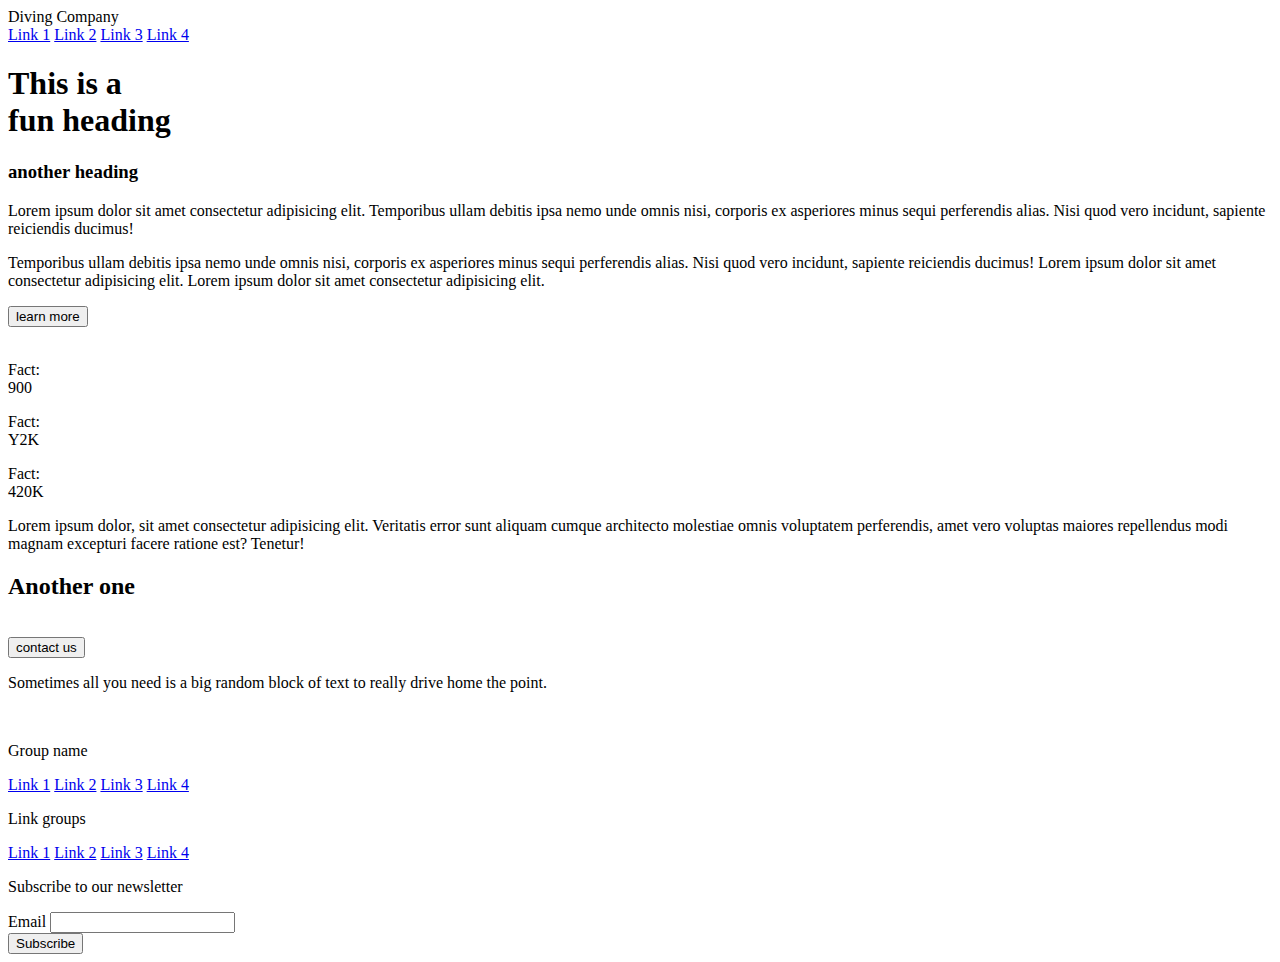
==== diving.html @ eddbb96f "Changing to fun dive colors!" ====
<!doctype html>
<html>

<head>

  <!-- SEO  -->
  <title>My First Tailwind Project</title>
  <meta charset="UTF-8">
  <meta name="viewport" content="width=device-width, initial-scale=1.0">
  
  <!-- GOOGLE FONTS -->

  <!-- TAILWIND -->
  <script src="https://cdn.tailwindcss.com"></script>

  <!-- TAILWIND CUSTOMIZE & EXTEND -->
  <script>
    tailwind.config = {
      theme: {
        extend: {
          colors: {
            seafoam: '#c4fff9',
          }
        }
      }
    }
  </script>

<!-- TAILWIND CUSTOM CLASSES -->
<style type="text/tailwindcss">
  @layer components {
    .btn-primary {
      @apply py-2 px-5 bg-violet-500 text-white font-semibold rounded-full shadow-md hover:bg-violet-700;
    }
  }
</style>

  <!-- CUSTOM CSS LINKS -->
  <link rel="stylesheet" href="style.css">

</head>

<body class="bg-seafoam text-teal-800">
 <!-- Header -->
<header class="container mx-auto pt-4 px-8 sm:px-16 flex flex-col">
   <!-- Nav Bar -->
  <nav class="flex flex-col md:flex-row justify-between pb-2 border-teal-800 border-b-2">
    <div class="uppercase text-lg">Diving Company</div>
    <div class="content-center -mx-2">
      <a href="#" class="p-2 uppercase text-sm">Link 1</a>
      <a href="#" class="p-2 uppercase text-sm">Link 2</a>
      <a href="#" class="p-2 uppercase text-sm">Link 3</a>
      <a href="#" class="p-2 uppercase text-sm">Link 4</a>
    </div>
  </nav>
</header>

<!-- Heading Title -->
<section>
    <h1 class="container mx-auto py-12 px-8 sm:px-16 font-sans font-extrabold uppercase text-5xl">This is a <br> fun heading</h1>
</section>

<!-- Text Left / Image Right -->
<section class="container mx-auto py-16 px-8 sm:px-16">
    <div class="grid md:grid-cols-2 gap-6">
      <!-- Secondary Heading -->
      <div class="col-span-1 pr-12">
        <div>
          <h3 class="uppercase font-bold text-xl">another heading</h3>
        </div>
        <p class="pb-3">Lorem ipsum dolor sit amet consectetur adipisicing elit. Temporibus ullam debitis ipsa nemo unde omnis nisi, corporis ex asperiores minus sequi perferendis alias. Nisi quod vero incidunt, sapiente reiciendis ducimus!</p>
        <p class="pb-3">Temporibus ullam debitis ipsa nemo unde omnis nisi, corporis ex asperiores minus sequi perferendis alias. Nisi quod vero incidunt, sapiente reiciendis ducimus! Lorem ipsum dolor sit amet consectetur adipisicing elit. Lorem ipsum dolor sit amet consectetur adipisicing elit. </p>
        <div class="pt-8">
          <button class="bg-teal-800 text-seafoam uppercase text-xs px-6 p-2">learn more</button>
        </div>
      </div>
      <!-- md:h-full on the div negates the h-72, h-full on the image is still needed because of the position absolute -->
      <div class="grow relative order-first h-72 md:order-none md:h-full"> 
        <img class="absolute w-full h-full object-cover" src="https://images.unsplash.com/photo-1603806450478-18e70c5e8a94?q=80&w=2235&auto=format&fit=crop&ixlib=rb-4.0.3&ixid=M3wxMjA3fDB8MHxwaG90by1wYWdlfHx8fGVufDB8fHx8fA%3D%3D" alt="">
      </div>
    </div>
  </section>

  <!-- Facts Section -->
  <div class="container mx-auto py-16 px-8 sm:px-16 grid grid-cols-6">
    <div class="col-span-2 pb-3 lg:col-span-1">
      <p class="uppercase font-bold text-xs">Fact: <br><span class="text-4xl">900</span></p>
    </div>
    <div class="col-span-2 pb-3 lg:col-span-1">
      <p class="uppercase font-bold text-xs">Fact: <br><span class="text-4xl">Y2K</span></p>
    </div>
    <div class="col-span-2 pb-3 lg:col-span-1">
      <p class="uppercase font-bold text-xs">Fact: <br><span class="text-4xl">420K</span></p>
    </div>
  <div class="col-span-6 lg:col-span-3 ">
    <p class="text-sm">Lorem ipsum dolor, sit amet consectetur adipisicing elit. Veritatis error sunt aliquam cumque architecto molestiae omnis voluptatem perferendis, amet vero voluptas maiores repellendus modi magnam excepturi facere ratione est? Tenetur!</p>
  </div>
</div>

<!-- Centered Text & Paragraph -->
<section class="container mx-auto py-16 px-8 sm:px-16 p-8 text-center">
    <div class="max-w-xl m-auto">
      <h2 class="pb-6 uppercase font-bold text-5xl">Another one</h2>
    </div>
    <!-- Image Grid Section -->
    <div class="grid grid-cols-2 sm:grid-cols-3 gap-1">
      <img class="hidden sm:block aspect-square w-full object-cover" src="https://images.unsplash.com/photo-1580113224483-6e03c7b6fe6a?q=80&w=2148&auto=format&fit=crop&ixlib=rb-4.0.3&ixid=M3wxMjA3fDB8MHxwaG90by1wYWdlfHx8fGVufDB8fHx8fA%3D%3D" alt="">
      <img class="aspect-square w-full object-cover" src="https://images.unsplash.com/photo-1563967949-d97cba787cae?q=80&w=2322&auto=format&fit=crop&ixlib=rb-4.0.3&ixid=M3wxMjA3fDB8MHxwaG90by1wYWdlfHx8fGVufDB8fHx8fA%3D%3D" alt="">
      <img class="hidden sm:block aspect-square w-full object-cover" src="https://images.unsplash.com/photo-1708711973477-1373f8eb65db?q=80&w=2148&auto=format&fit=crop&ixlib=rb-4.0.3&ixid=M3wxMjA3fDB8MHxwaG90by1wYWdlfHx8fGVufDB8fHx8fA%3D%3D" alt="">
      <img class="aspect-square w-full object-cover" src="https://images.unsplash.com/photo-1666136242426-761b173a1412?q=80&w=2148&auto=format&fit=crop&ixlib=rb-4.0.3&ixid=M3wxMjA3fDB8MHxwaG90by1wYWdlfHx8fGVufDB8fHx8fA%3D%3D" alt="">
      <img class="aspect-square w-full object-cover" src="https://images.unsplash.com/photo-1582790269393-a54326674cf3?q=80&w=2235&auto=format&fit=crop&ixlib=rb-4.0.3&ixid=M3wxMjA3fDB8MHxwaG90by1wYWdlfHx8fGVufDB8fHx8fA%3D%3D" alt="">
      <img class="aspect-square w-full object-cover" src="https://images.unsplash.com/photo-1687291834006-3c1a3c7d7ff3?q=80&w=2187&auto=format&fit=crop&ixlib=rb-4.0.3&ixid=M3wxMjA3fDB8MHxwaG90by1wYWdlfHx8fGVufDB8fHx8fA%3D%3D" alt="">
    </div>
    <div class="pt-8">
      <button class="bg-teal-800 text-seafoam uppercase text-xs px-6 p-2">contact us</button>
    </div>
  </section>

<!-- Bold Text Section -->
<section class="p-8 px-8 sm:px-16 text-center">
    <p class="py-8 font-sans font-extrabold uppercase text-5xl border-teal-800 border-y-4">Sometimes all you need is a big random block of text to really drive home the point.</p>
  </section>

<!-- Image -->
<div class="grow relative h-72 md:h-full">
    <img class="absolute w-full h-full object-cover" src="https://images.unsplash.com/photo-1567073161926-d6179e60492f?q=80&w=2148&auto=format&fit=crop&ixlib=rb-4.0.3&ixid=M3wxMjA3fDB8MHxwaG90by1wYWdlfHx8fGVufDB8fHx8fA%3D%3D" alt="">
</div>

<!-- Footer -->
<footer class="p-8 px-8 sm:px-16 uppercase">
    <!-- order shifted on the newsletter to bring it above on mobile, but then needed to make the flex only on md, which meant we needed to add grid to the default/small size -->
    <div class="border-teal-800 pt-12 grid gap-12 md:flex border-t-4 justify-between">
      <div class="flex gap-16">
        <div class="">
          <p class="font-bold pb-6">Group name</p>
          <a href="#" class="block">Link 1</a>
          <a href="#" class="block">Link 2</a>
          <a href="#" class="block">Link 3</a>
          <a href="#" class="block">Link 4</a>
        </div>
        <div class="">
          <p class="font-bold pb-6">Link groups</p>
          <a href="#" class="block">Link 1</a>
          <a href="#" class="block">Link 2</a>
          <a href="#" class="block">Link 3</a>
          <a href="#" class="block">Link 4</a>
        </div>
      </div>
      <form class="flex flex-col order-first md:order-none">
        <p>Subscribe to our newsletter</p>
        <label class="sr-only" for="_replyto"> Email </label>
        <input class="my-4 border-teal-800 border-2" type="email" name="_replyto" id="_replyto" placeholder=""/>
        <div>
          <button type="submit" class="bg-teal-800 text-seafoam uppercase text-xs px-6 p-2"> Subscribe </button>
        </div>
      </form>
    </div>
  </footer>
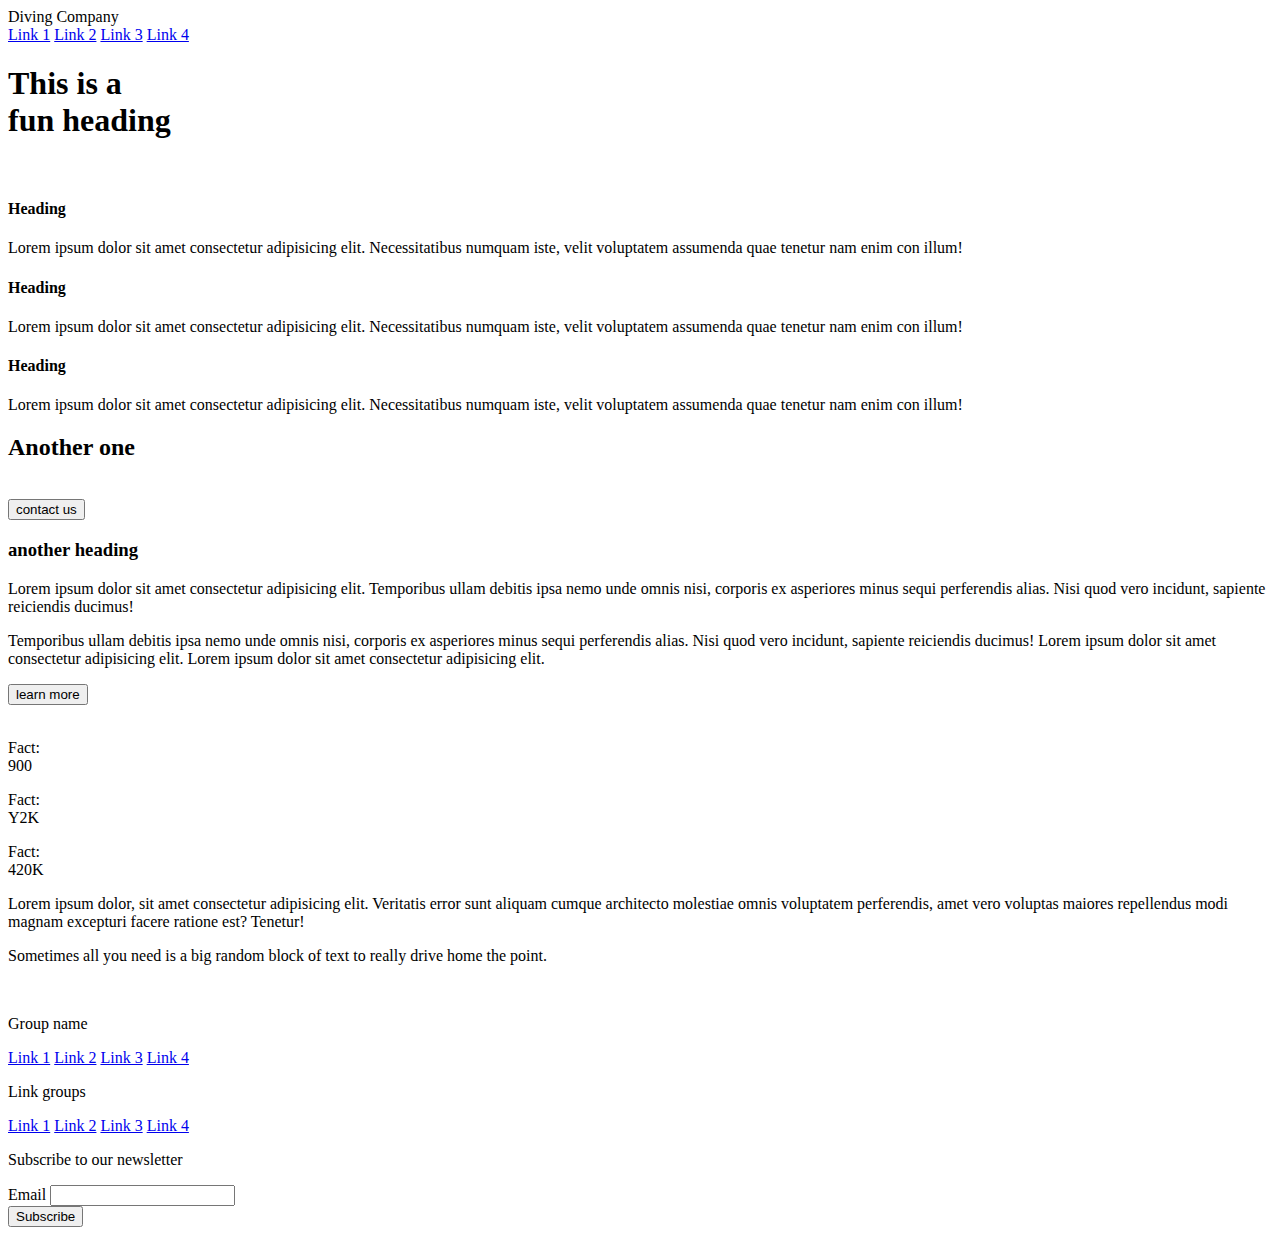
==== commit ad181f54: "color changes" ====
--- a/diving.html
+++ b/diving.html
@@ -19,7 +19,8 @@
       theme: {
         extend: {
           colors: {
-            seafoam: '#c4fff9',
+            seafoam: '#b8eaf4',
+            teal: '#126374'
           }
         }
       }
@@ -40,11 +41,11 @@
 
 </head>
 
-<body class="bg-seafoam text-teal-800">
+<body class="bg-seafoam text-teal">
  <!-- Header -->
 <header class="container mx-auto pt-4 px-8 sm:px-16 flex flex-col">
    <!-- Nav Bar -->
-  <nav class="flex flex-col md:flex-row justify-between pb-2 border-teal-800 border-b-2">
+  <nav class="flex flex-col md:flex-row justify-between pb-2 border-teal border-b-2">
     <div class="uppercase text-lg">Diving Company</div>
     <div class="content-center -mx-2">
       <a href="#" class="p-2 uppercase text-sm">Link 1</a>
@@ -60,8 +61,48 @@
     <h1 class="container mx-auto py-12 px-8 sm:px-16 font-sans font-extrabold uppercase text-5xl">This is a <br> fun heading</h1>
 </section>
 
+<!-- Image -->
+<section class="relative h-72">
+    <img class="absolute inset-0 w-full h-full object-cover" src="https://images.unsplash.com/photo-1567073161926-d6179e60492f?q=80&w=2148&auto=format&fit=crop&ixlib=rb-4.0.3&ixid=M3wxMjA3fDB8MHxwaG90by1wYWdlfHx8fGVufDB8fHx8fA%3D%3D" alt="">
+</section>
+
+  <!-- Info Section -->
+<section class="container mx-auto px-8 py-16 sm:px-16 flex flex-col md:grid grid-cols-3 gap-4">
+    <div class="">
+        <h4 class="uppercase font-bold text-2xl">Heading</h4>
+        <p>Lorem ipsum dolor sit amet consectetur adipisicing elit. Necessitatibus numquam iste, velit voluptatem assumenda quae tenetur nam enim con illum!</p>
+    </div>
+    <div class="">
+        <h4 class="uppercase font-bold text-2xl">Heading</h4>
+        <p>Lorem ipsum dolor sit amet consectetur adipisicing elit. Necessitatibus numquam iste, velit voluptatem assumenda quae tenetur nam enim con illum!</p>
+    </div>
+    <div class="">
+        <h4 class="uppercase font-bold text-2xl">Heading</h4>
+        <p>Lorem ipsum dolor sit amet consectetur adipisicing elit. Necessitatibus numquam iste, velit voluptatem assumenda quae tenetur nam enim con illum!</p>
+    </div>
+</section>
+
+<!-- Centered Text & Paragraph -->
+<section class="container mx-auto pb-16 px-8 sm:px-16 text-center">
+    <div class="max-w-xl m-auto">
+        <h2 class="pb-6 uppercase font-bold text-5xl">Another one</h2>
+    </div>
+    <!-- Image Grid Section -->
+    <div class="grid grid-cols-2 sm:grid-cols-3 gap-1">
+        <img class="hidden sm:block aspect-square w-full object-cover" src="https://images.unsplash.com/photo-1580113224483-6e03c7b6fe6a?q=80&w=2148&auto=format&fit=crop&ixlib=rb-4.0.3&ixid=M3wxMjA3fDB8MHxwaG90by1wYWdlfHx8fGVufDB8fHx8fA%3D%3D" alt="">
+        <img class="aspect-square w-full object-cover" src="https://images.unsplash.com/photo-1563967949-d97cba787cae?q=80&w=2322&auto=format&fit=crop&ixlib=rb-4.0.3&ixid=M3wxMjA3fDB8MHxwaG90by1wYWdlfHx8fGVufDB8fHx8fA%3D%3D" alt="">
+        <img class="hidden sm:block aspect-square w-full object-cover" src="https://images.unsplash.com/photo-1708711973477-1373f8eb65db?q=80&w=2148&auto=format&fit=crop&ixlib=rb-4.0.3&ixid=M3wxMjA3fDB8MHxwaG90by1wYWdlfHx8fGVufDB8fHx8fA%3D%3D" alt="">
+        <img class="aspect-square w-full object-cover" src="https://images.unsplash.com/photo-1666136242426-761b173a1412?q=80&w=2148&auto=format&fit=crop&ixlib=rb-4.0.3&ixid=M3wxMjA3fDB8MHxwaG90by1wYWdlfHx8fGVufDB8fHx8fA%3D%3D" alt="">
+        <img class="aspect-square w-full object-cover" src="https://images.unsplash.com/photo-1582790269393-a54326674cf3?q=80&w=2235&auto=format&fit=crop&ixlib=rb-4.0.3&ixid=M3wxMjA3fDB8MHxwaG90by1wYWdlfHx8fGVufDB8fHx8fA%3D%3D" alt="">
+        <img class="aspect-square w-full object-cover" src="https://images.unsplash.com/photo-1687291834006-3c1a3c7d7ff3?q=80&w=2187&auto=format&fit=crop&ixlib=rb-4.0.3&ixid=M3wxMjA3fDB8MHxwaG90by1wYWdlfHx8fGVufDB8fHx8fA%3D%3D" alt="">
+    </div>
+    <div class="pt-8">
+        <button class="bg-teal text-seafoam uppercase text-xs px-6 p-2">contact us</button>
+    </div>
+</section>
+
 <!-- Text Left / Image Right -->
-<section class="container mx-auto py-16 px-8 sm:px-16">
+<section class="container mx-auto pb-16 px-8 sm:px-16">
     <div class="grid md:grid-cols-2 gap-6">
       <!-- Secondary Heading -->
       <div class="col-span-1 pr-12">
@@ -71,7 +112,7 @@
         <p class="pb-3">Lorem ipsum dolor sit amet consectetur adipisicing elit. Temporibus ullam debitis ipsa nemo unde omnis nisi, corporis ex asperiores minus sequi perferendis alias. Nisi quod vero incidunt, sapiente reiciendis ducimus!</p>
         <p class="pb-3">Temporibus ullam debitis ipsa nemo unde omnis nisi, corporis ex asperiores minus sequi perferendis alias. Nisi quod vero incidunt, sapiente reiciendis ducimus! Lorem ipsum dolor sit amet consectetur adipisicing elit. Lorem ipsum dolor sit amet consectetur adipisicing elit. </p>
         <div class="pt-8">
-          <button class="bg-teal-800 text-seafoam uppercase text-xs px-6 p-2">learn more</button>
+          <button class="bg-teal text-seafoam uppercase text-xs px-6 p-2">learn more</button>
         </div>
       </div>
       <!-- md:h-full on the div negates the h-72, h-full on the image is still needed because of the position absolute -->
@@ -82,54 +123,35 @@
   </section>
 
   <!-- Facts Section -->
-  <div class="container mx-auto py-16 px-8 sm:px-16 grid grid-cols-6">
+<section class="container mx-auto pb-8 px-8 sm:px-16 grid grid-cols-6">
     <div class="col-span-2 pb-3 lg:col-span-1">
-      <p class="uppercase font-bold text-xs">Fact: <br><span class="text-4xl">900</span></p>
+        <p class="uppercase font-bold text-xs">Fact: <br><span class="text-4xl">900</span></p>
     </div>
     <div class="col-span-2 pb-3 lg:col-span-1">
-      <p class="uppercase font-bold text-xs">Fact: <br><span class="text-4xl">Y2K</span></p>
+        <p class="uppercase font-bold text-xs">Fact: <br><span class="text-4xl">Y2K</span></p>
     </div>
     <div class="col-span-2 pb-3 lg:col-span-1">
-      <p class="uppercase font-bold text-xs">Fact: <br><span class="text-4xl">420K</span></p>
+        <p class="uppercase font-bold text-xs">Fact: <br><span class="text-4xl">420K</span></p>
     </div>
-  <div class="col-span-6 lg:col-span-3 ">
-    <p class="text-sm">Lorem ipsum dolor, sit amet consectetur adipisicing elit. Veritatis error sunt aliquam cumque architecto molestiae omnis voluptatem perferendis, amet vero voluptas maiores repellendus modi magnam excepturi facere ratione est? Tenetur!</p>
-  </div>
-</div>
-
-<!-- Centered Text & Paragraph -->
-<section class="container mx-auto py-16 px-8 sm:px-16 p-8 text-center">
-    <div class="max-w-xl m-auto">
-      <h2 class="pb-6 uppercase font-bold text-5xl">Another one</h2>
+    <div class="col-span-6 lg:col-span-3 ">
+        <p class="text-sm">Lorem ipsum dolor, sit amet consectetur adipisicing elit. Veritatis error sunt aliquam cumque architecto molestiae omnis voluptatem perferendis, amet vero voluptas maiores repellendus modi magnam excepturi facere ratione est? Tenetur!</p>
     </div>
-    <!-- Image Grid Section -->
-    <div class="grid grid-cols-2 sm:grid-cols-3 gap-1">
-      <img class="hidden sm:block aspect-square w-full object-cover" src="https://images.unsplash.com/photo-1580113224483-6e03c7b6fe6a?q=80&w=2148&auto=format&fit=crop&ixlib=rb-4.0.3&ixid=M3wxMjA3fDB8MHxwaG90by1wYWdlfHx8fGVufDB8fHx8fA%3D%3D" alt="">
-      <img class="aspect-square w-full object-cover" src="https://images.unsplash.com/photo-1563967949-d97cba787cae?q=80&w=2322&auto=format&fit=crop&ixlib=rb-4.0.3&ixid=M3wxMjA3fDB8MHxwaG90by1wYWdlfHx8fGVufDB8fHx8fA%3D%3D" alt="">
-      <img class="hidden sm:block aspect-square w-full object-cover" src="https://images.unsplash.com/photo-1708711973477-1373f8eb65db?q=80&w=2148&auto=format&fit=crop&ixlib=rb-4.0.3&ixid=M3wxMjA3fDB8MHxwaG90by1wYWdlfHx8fGVufDB8fHx8fA%3D%3D" alt="">
-      <img class="aspect-square w-full object-cover" src="https://images.unsplash.com/photo-1666136242426-761b173a1412?q=80&w=2148&auto=format&fit=crop&ixlib=rb-4.0.3&ixid=M3wxMjA3fDB8MHxwaG90by1wYWdlfHx8fGVufDB8fHx8fA%3D%3D" alt="">
-      <img class="aspect-square w-full object-cover" src="https://images.unsplash.com/photo-1582790269393-a54326674cf3?q=80&w=2235&auto=format&fit=crop&ixlib=rb-4.0.3&ixid=M3wxMjA3fDB8MHxwaG90by1wYWdlfHx8fGVufDB8fHx8fA%3D%3D" alt="">
-      <img class="aspect-square w-full object-cover" src="https://images.unsplash.com/photo-1687291834006-3c1a3c7d7ff3?q=80&w=2187&auto=format&fit=crop&ixlib=rb-4.0.3&ixid=M3wxMjA3fDB8MHxwaG90by1wYWdlfHx8fGVufDB8fHx8fA%3D%3D" alt="">
-    </div>
-    <div class="pt-8">
-      <button class="bg-teal-800 text-seafoam uppercase text-xs px-6 p-2">contact us</button>
-    </div>
-  </section>
+</section>
 
 <!-- Bold Text Section -->
 <section class="p-8 px-8 sm:px-16 text-center">
-    <p class="py-8 font-sans font-extrabold uppercase text-5xl border-teal-800 border-y-4">Sometimes all you need is a big random block of text to really drive home the point.</p>
+    <p class="py-8 font-sans font-extrabold uppercase text-5xl border-teal border-y-4">Sometimes all you need is a big random block of text to really drive home the point.</p>
   </section>
 
 <!-- Image -->
-<div class="grow relative h-72 md:h-full">
-    <img class="absolute w-full h-full object-cover" src="https://images.unsplash.com/photo-1567073161926-d6179e60492f?q=80&w=2148&auto=format&fit=crop&ixlib=rb-4.0.3&ixid=M3wxMjA3fDB8MHxwaG90by1wYWdlfHx8fGVufDB8fHx8fA%3D%3D" alt="">
-</div>
+<section class="relative h-72 my-10">
+    <img class="absolute inset-0 w-full h-full object-cover" src="https://images.unsplash.com/photo-1567073161926-d6179e60492f?q=80&w=2148&auto=format&fit=crop&ixlib=rb-4.0.3&ixid=M3wxMjA3fDB8MHxwaG90by1wYWdlfHx8fGVufDB8fHx8fA%3D%3D" alt="">
+</section>
 
 <!-- Footer -->
 <footer class="p-8 px-8 sm:px-16 uppercase">
     <!-- order shifted on the newsletter to bring it above on mobile, but then needed to make the flex only on md, which meant we needed to add grid to the default/small size -->
-    <div class="border-teal-800 pt-12 grid gap-12 md:flex border-t-4 justify-between">
+    <div class="border-teal pt-8 grid gap-12 justify-center md:flex md:justify-between">
       <div class="flex gap-16">
         <div class="">
           <p class="font-bold pb-6">Group name</p>
@@ -149,11 +171,11 @@
       <form class="flex flex-col order-first md:order-none">
         <p>Subscribe to our newsletter</p>
         <label class="sr-only" for="_replyto"> Email </label>
-        <input class="my-4 border-teal-800 border-2" type="email" name="_replyto" id="_replyto" placeholder=""/>
+        <input class="my-4 border-teal border-2 bg-inherit" type="email" name="_replyto" id="_replyto" placeholder=""/>
         <div>
-          <button type="submit" class="bg-teal-800 text-seafoam uppercase text-xs px-6 p-2"> Subscribe </button>
+          <button type="submit" class="bg-teal text-seafoam uppercase text-xs px-6 p-2"> Subscribe </button>
         </div>
       </form>
     </div>
-  </footer>
+</footer>
 
--- a/style.css
+++ b/style.css
@@ -0,0 +1,15 @@
+/* section {
+  padding-top: 5vw;
+  padding-bottom: 5vw;
+} */
+
+/* the doom code */
+/* *{
+  animation: spin 100000s linear infinite;
+}
+
+
+@keyframes spin {
+  from {transform: rotate(0deg);}
+  to   {transform: rotate(360deg);}
+} */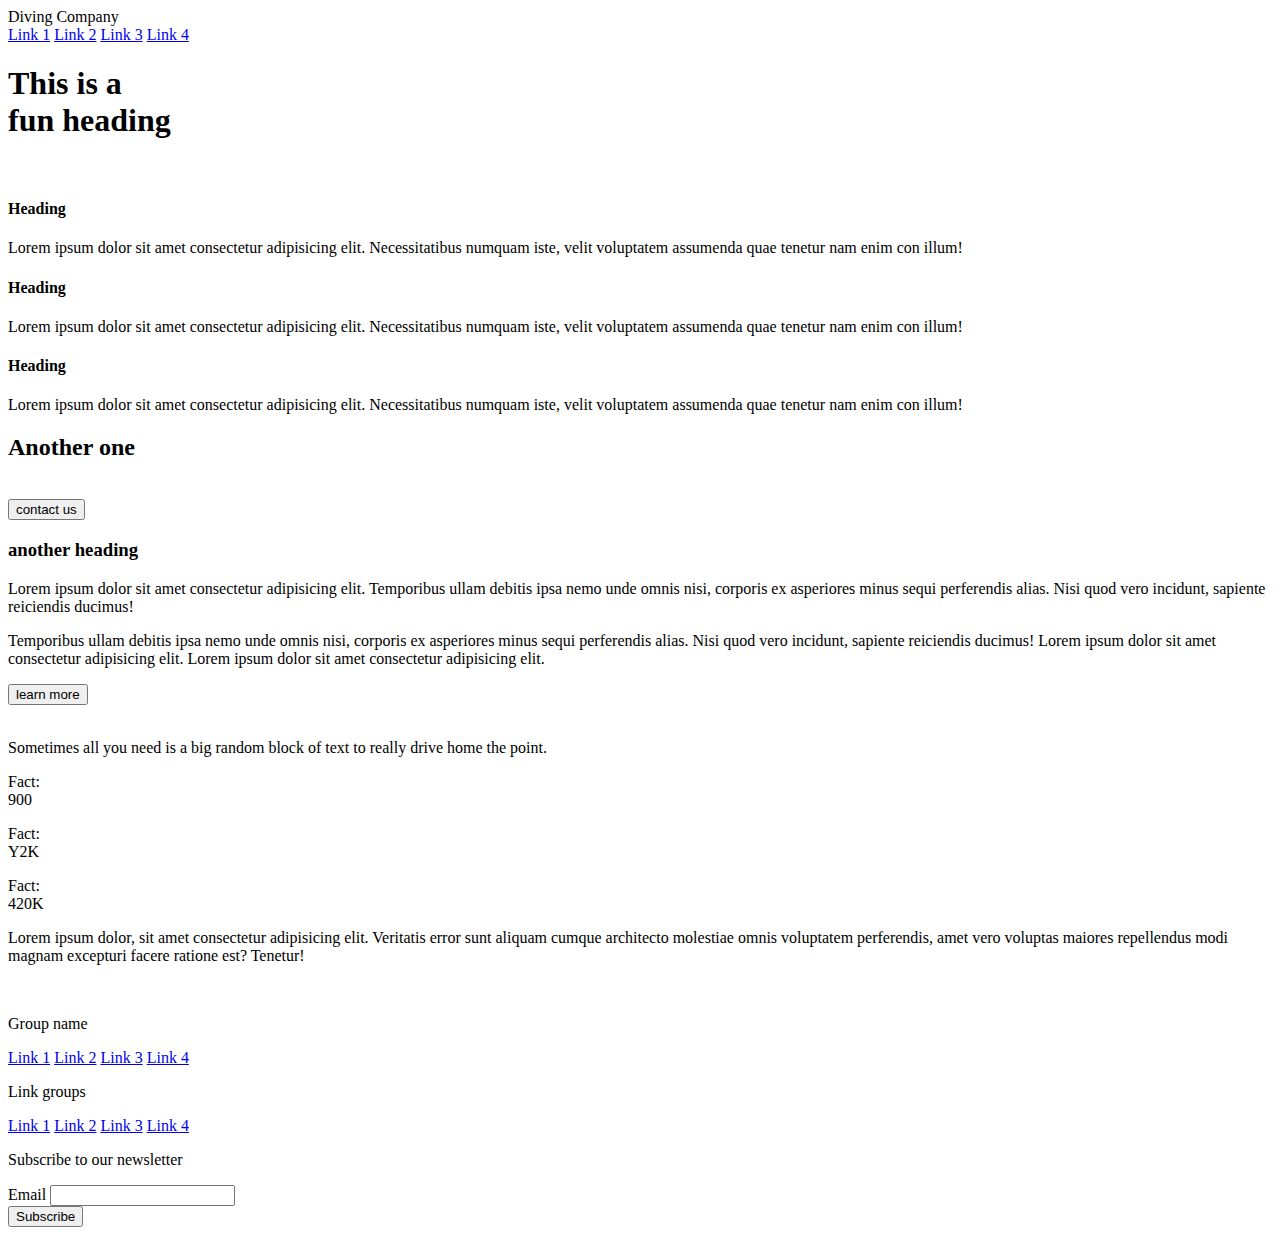
==== commit ec1e6ea3: "fixed spacing" ====
--- a/diving.html
+++ b/diving.html
@@ -67,7 +67,7 @@
 </section>
 
   <!-- Info Section -->
-<section class="container mx-auto px-8 py-16 sm:px-16 flex flex-col md:grid grid-cols-3 gap-4">
+<section class="container mx-auto px-8 py-32 sm:px-16 flex flex-col md:grid grid-cols-3 gap-4">
     <div class="">
         <h4 class="uppercase font-bold text-2xl">Heading</h4>
         <p>Lorem ipsum dolor sit amet consectetur adipisicing elit. Necessitatibus numquam iste, velit voluptatem assumenda quae tenetur nam enim con illum!</p>
@@ -82,12 +82,12 @@
     </div>
 </section>
 
-<!-- Centered Text & Paragraph -->
-<section class="container mx-auto pb-16 px-8 sm:px-16 text-center">
+<!-- Image Grid Section -->
+<section class="container mx-auto px-8 sm:px-16 text-center">
     <div class="max-w-xl m-auto">
         <h2 class="pb-6 uppercase font-bold text-5xl">Another one</h2>
     </div>
-    <!-- Image Grid Section -->
+    <!-- Images -->
     <div class="grid grid-cols-2 sm:grid-cols-3 gap-1">
         <img class="hidden sm:block aspect-square w-full object-cover" src="https://images.unsplash.com/photo-1580113224483-6e03c7b6fe6a?q=80&w=2148&auto=format&fit=crop&ixlib=rb-4.0.3&ixid=M3wxMjA3fDB8MHxwaG90by1wYWdlfHx8fGVufDB8fHx8fA%3D%3D" alt="">
         <img class="aspect-square w-full object-cover" src="https://images.unsplash.com/photo-1563967949-d97cba787cae?q=80&w=2322&auto=format&fit=crop&ixlib=rb-4.0.3&ixid=M3wxMjA3fDB8MHxwaG90by1wYWdlfHx8fGVufDB8fHx8fA%3D%3D" alt="">
@@ -102,7 +102,7 @@
 </section>
 
 <!-- Text Left / Image Right -->
-<section class="container mx-auto pb-16 px-8 sm:px-16">
+<section class="container mx-auto py-32 px-8 sm:px-16">
     <div class="grid md:grid-cols-2 gap-6">
       <!-- Secondary Heading -->
       <div class="col-span-1 pr-12">
@@ -122,8 +122,13 @@
     </div>
   </section>
 
+<!-- Bold Text Section -->
+<section class="container mx-auto p-8 pb-16 px-8 sm:px-16 text-center">
+    <p class="py-8 font-sans font-extrabold uppercase text-5xl border-teal border-y-4">Sometimes all you need is a big random block of text to really drive home the point.</p>
+</section>
+
   <!-- Facts Section -->
-<section class="container mx-auto pb-8 px-8 sm:px-16 grid grid-cols-6">
+<section class="container mx-auto py-16 px-8 sm:px-16 grid grid-cols-6">
     <div class="col-span-2 pb-3 lg:col-span-1">
         <p class="uppercase font-bold text-xs">Fact: <br><span class="text-4xl">900</span></p>
     </div>
@@ -138,18 +143,13 @@
     </div>
 </section>
 
-<!-- Bold Text Section -->
-<section class="p-8 px-8 sm:px-16 text-center">
-    <p class="py-8 font-sans font-extrabold uppercase text-5xl border-teal border-y-4">Sometimes all you need is a big random block of text to really drive home the point.</p>
-  </section>
-
 <!-- Image -->
 <section class="relative h-72 my-10">
     <img class="absolute inset-0 w-full h-full object-cover" src="https://images.unsplash.com/photo-1567073161926-d6179e60492f?q=80&w=2148&auto=format&fit=crop&ixlib=rb-4.0.3&ixid=M3wxMjA3fDB8MHxwaG90by1wYWdlfHx8fGVufDB8fHx8fA%3D%3D" alt="">
 </section>
 
 <!-- Footer -->
-<footer class="p-8 px-8 sm:px-16 uppercase">
+<footer class="container mx-auto p-8 px-8 sm:px-16 uppercase">
     <!-- order shifted on the newsletter to bring it above on mobile, but then needed to make the flex only on md, which meant we needed to add grid to the default/small size -->
     <div class="border-teal pt-8 grid gap-12 justify-center md:flex md:justify-between">
       <div class="flex gap-16">
--- a/style.css
+++ b/style.css
@@ -1,7 +1,3 @@
-/* section {
-  padding-top: 5vw;
-  padding-bottom: 5vw;
-} */
 
 /* the doom code */
 /* *{
